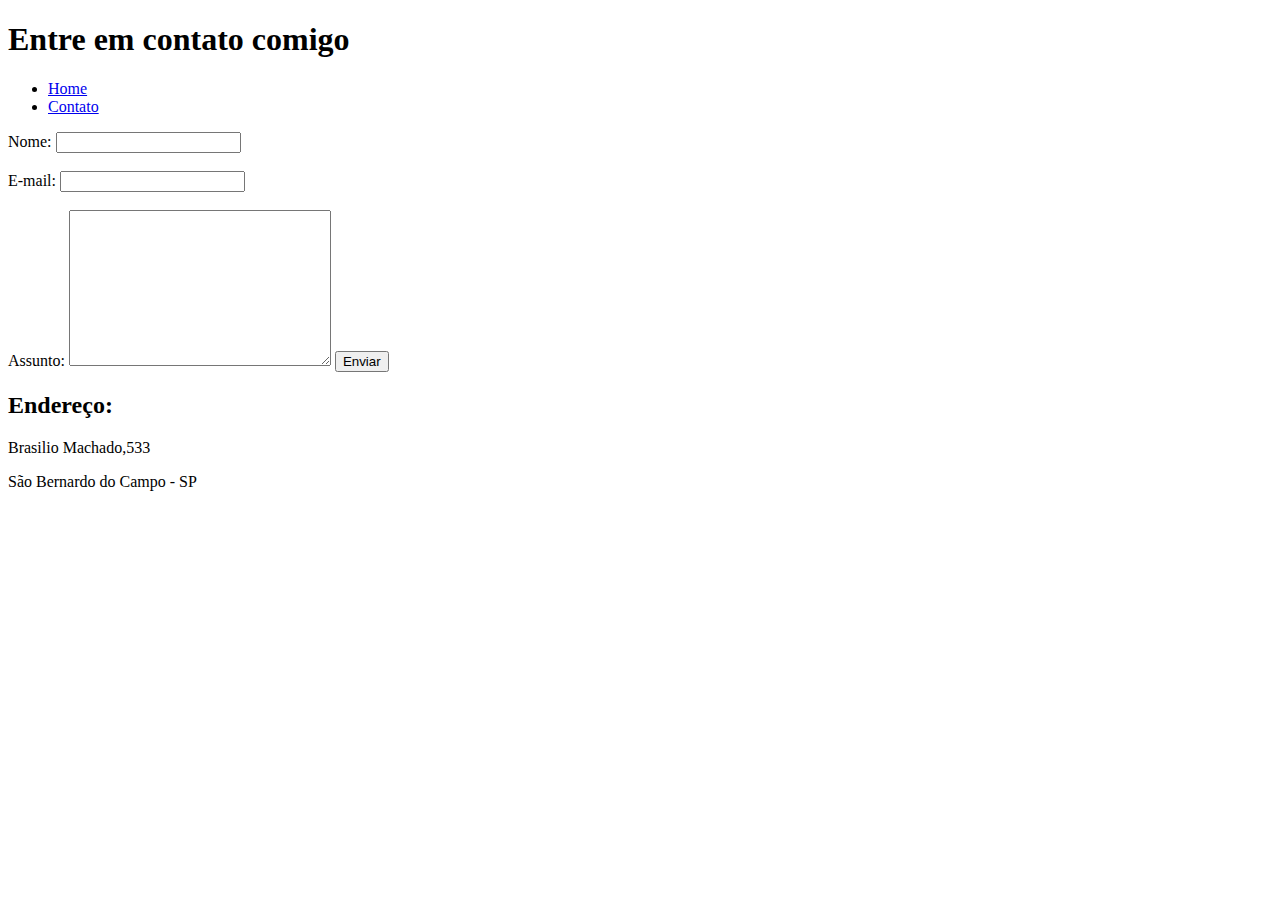
==== contato.html @ c53bbe07 "Adicionando pagina html inicial e de contato" ====
<!DOCTYPE html>
<html lang="pt-br">
<head>
    <meta charset="UTF-8">
    <meta http-equiv="X-UA-Compatible" content="IE=edge">
    <meta name="viewport" content="width=device-width, initial-scale=1.0">
    <title>Contato</title>
</head>
<body>
    <h1>Entre em contato comigo</h1>
    <ul>
        <li>
            <a href="index.html">Home</a>   
        </li>
        <li>
            <a href="contato.html">Contato</a>
        </li>
    </ul>
    <form>
        <label for="nome">Nome:</label>
        <input type="text" id="nome">
        <br>
        <br>
        <label for="email">E-mail:</label>
        <input type="email" id="email">
        <br>
        <br>
        <label for="assunto">Assunto:</label>
        <textarea name="assunto" id="assunto" cols="30" rows="10"></textarea>
        <button>Enviar</button>
    </form>
    <h2>Endereço:</h2>
    <p>Brasilio Machado,533</p>
    <p>São Bernardo do Campo - SP</p>

    <iframe src="https://www.google.com/maps/embed?pb=!1m18!1m12!1m3!1d3652.793161858788!2d-46.54656888501918!3d-23.719079284604753!2m3!1f0!2f0!3f0!3m2!1i1024!2i768!4f13.1!3m3!1m2!1s0x94ce4190639a1f2d%3A0x5857c217de8e685d!2sR.%20Bras%C3%ADlio%20Machado%2C%20533%20-%20Centro%2C%20S%C3%A3o%20Bernardo%20do%20Campo%20-%20SP%2C%2009715-140!5e0!3m2!1spt-BR!2sbr!4v1631812432705!5m2!1spt-BR!2sbr" width="400" height="250" style="border:0;" allowfullscreen="" loading="lazy"></iframe>

</body>
</html>
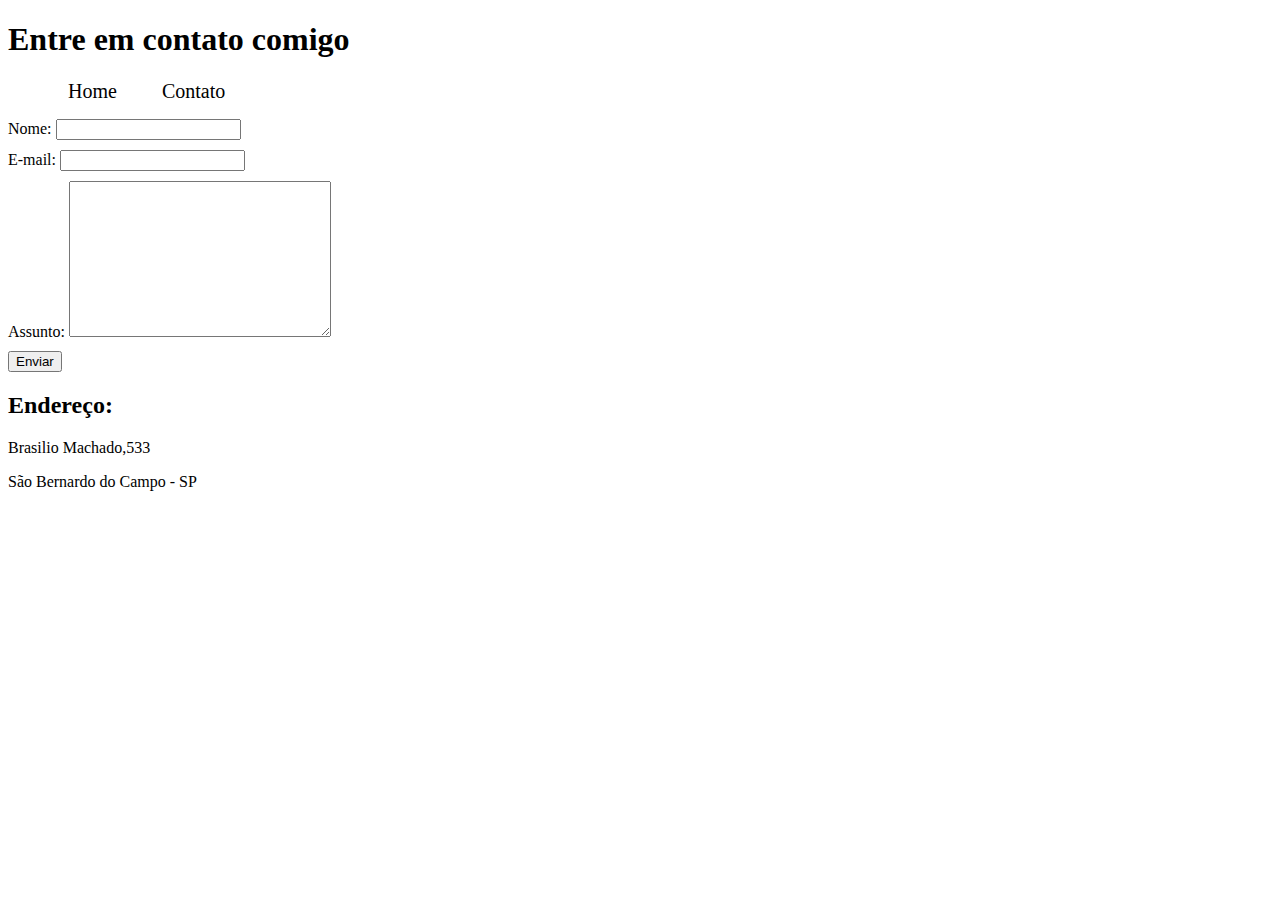
==== commit 41c8e36d: "Adicionando css" ====
--- a/contato.html
+++ b/contato.html
@@ -5,10 +5,11 @@
     <meta http-equiv="X-UA-Compatible" content="IE=edge">
     <meta name="viewport" content="width=device-width, initial-scale=1.0">
     <title>Contato</title>
+    <link rel="stylesheet" href="assets/css/style.css">
 </head>
 <body>
     <h1>Entre em contato comigo</h1>
-    <ul>
+    <ul id="menu">
         <li>
             <a href="index.html">Home</a>   
         </li>
@@ -17,17 +18,21 @@
         </li>
     </ul>
     <form>
-        <label for="nome">Nome:</label>
-        <input type="text" id="nome">
-        <br>
-        <br>
-        <label for="email">E-mail:</label>
-        <input type="email" id="email">
-        <br>
-        <br>
-        <label for="assunto">Assunto:</label>
-        <textarea name="assunto" id="assunto" cols="30" rows="10"></textarea>
-        <button>Enviar</button>
+        <div class="contato">
+            <label for="nome">Nome:</label>
+            <input type="text" id="nome">
+        </div>
+        <div class="contato">
+            <label for="email">E-mail:</label>
+            <input type="email" id="email">
+        </div>
+        <div class="contato">
+            <label for="assunto">Assunto:</label>
+            <textarea name="assunto" id="assunto" cols="30" rows="10"></textarea>
+        </div>
+        <div>
+            <button>Enviar</button>
+        </div>
     </form>
     <h2>Endereço:</h2>
     <p>Brasilio Machado,533</p>
--- a/assets/css/style.css
+++ b/assets/css/style.css
@@ -0,0 +1,51 @@
+/* 
+Estilos da página index.html
+*/
+.p2 {
+    background-color: bisque;
+}
+.center {
+    text-align: center;
+}
+.container{
+    display: flex;
+    /* quebra linha para baixo */
+    flex-flow: row wrap;
+    justify-content: start;
+    /* alinha os itens */
+    align-items: center;
+    margin: 30px;
+}
+#menu li{
+    display: inline;
+    /* espaçamento interno */
+    padding: 20px;
+    font-size: 20px;
+}
+#menu li a{
+    /*tira a decoração do texto  */
+    text-decoration: none;
+    color: black;
+}
+/* Ao passar mouse em cima fica com a cor escolhida */
+#menu li a:hover{
+    color: gray;
+}
+.musica{
+    display: flex;
+    justify-content: center;
+}
+
+
+/* 
+Estilos da página contato.html
+*/
+.contato {
+    margin-top: 10px;
+    margin-bottom: 10px;
+}
+.minha_foto{
+    border-radius: 50%;
+}
+
+
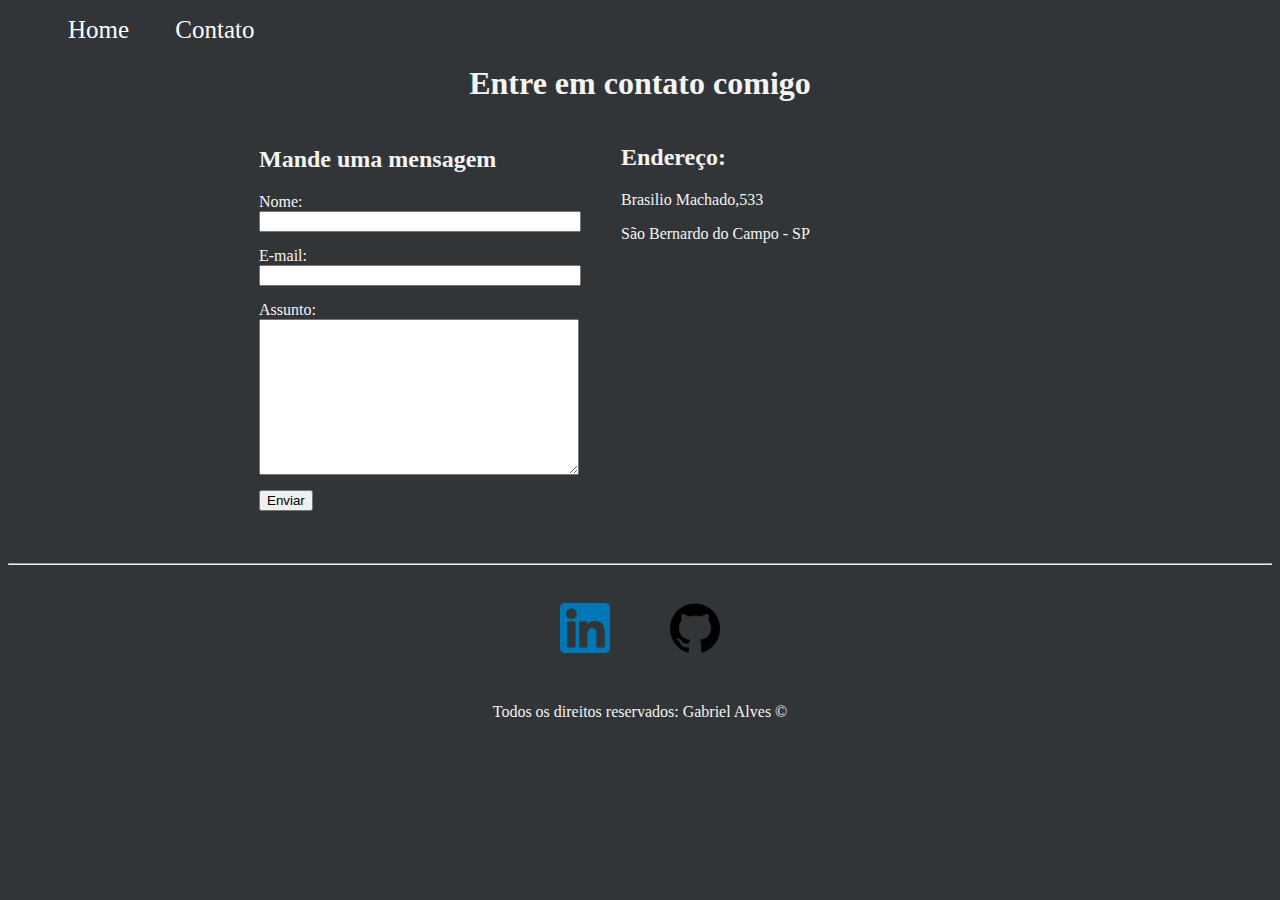
==== commit 62809b6a: "Adicionando javascript" ====
--- a/contato.html
+++ b/contato.html
@@ -8,7 +8,6 @@
     <link rel="stylesheet" href="assets/css/style.css">
 </head>
 <body>
-    <h1>Entre em contato comigo</h1>
     <ul id="menu">
         <li>
             <a href="index.html">Home</a>   
@@ -17,28 +16,64 @@
             <a href="contato.html">Contato</a>
         </li>
     </ul>
-    <form>
-        <div class="contato">
-            <label for="nome">Nome:</label>
-            <input type="text" id="nome">
+    <h1 class="center">Entre em contato comigo</h1>
+    <div class="container mb-50">
+        <div>
+            <h2>Mande uma mensagem</h2>
+            <form>
+                
+                <div class="contato">
+                    <label for="nome">Nome:</label>
+                    <input type="text" id="nome" onkeyup="validaNome()">
+                 <div id="txtNome"></div>   
+                </div>
+                <div class="contato">
+                    <label for="email">E-mail:</label>
+                    <input type="email" id="email" onkeyup="validaEmail()">
+                    <div id="txtEmail"></div>
+                </div>
+                <div class="contato">
+                    <label for="assunto">Assunto:</label>
+                    <textarea name="assunto" id="assunto" cols="30" rows="10" onkeyup="validaAssunto()"></textarea>
+                    <div id="txtAssunto"></div>
+                </div>
+                <button onclick="enviar()">Enviar</button>
+                
+                
+            </form>
         </div>
-        <div class="contato">
-            <label for="email">E-mail:</label>
-            <input type="email" id="email">
+        <div class="ml-50">
+            <h2>Endereço:</h2>
+            <p>Brasilio Machado,533</p>
+            <p>São Bernardo do Campo - SP</p>
+            <iframe src="https://www.google.com/maps/embed?pb=!1m18!1m12!1m3!1d3652.793161858788!2d-46.54656888501918!3d-23.719079284604753!2m3!1f0!2f0!3f0!3m2!1i1024!2i768!4f13.1!3m3!1m2!1s0x94ce4190639a1f2d%3A0x5857c217de8e685d!2sR.%20Bras%C3%ADlio%20Machado%2C%20533%20-%20Centro%2C%20S%C3%A3o%20Bernardo%20do%20Campo%20-%20SP%2C%2009715-140!5e0!3m2!1spt-BR!2sbr!4v1631812432705!5m2!1spt-BR!2sbr" 
+            width="400" height="250" 
+            style="border:0;" 
+            allowfullscreen="" 
+            loading="lazy" 
+            id="mapa"
+            onmousemove="mapaZoom()"
+            onmouseout="mapaNormal()"></iframe>
         </div>
-        <div class="contato">
-            <label for="assunto">Assunto:</label>
-            <textarea name="assunto" id="assunto" cols="30" rows="10"></textarea>
+    </div>
+    <footer>
+        <hr>
+        <div class="container" >
+            <a href="https://www.linkedin.com/in/gabriel-alves-7362061bb/" target="_blank">
+            <img class="tm-social" src="assets/img/174857.png" alt="Logo do Linkedin">
+            </a>
+            <a href="https://github.com/GabrielAlvao" target="_blank">
+            <img class="tm-social" src="assets/img/Github.png" alt="Logo do Github">
+            </a>
         </div>
-        <div>
-            <button>Enviar</button>
-        </div>
-    </form>
-    <h2>Endereço:</h2>
-    <p>Brasilio Machado,533</p>
-    <p>São Bernardo do Campo - SP</p>
-
-    <iframe src="https://www.google.com/maps/embed?pb=!1m18!1m12!1m3!1d3652.793161858788!2d-46.54656888501918!3d-23.719079284604753!2m3!1f0!2f0!3f0!3m2!1i1024!2i768!4f13.1!3m3!1m2!1s0x94ce4190639a1f2d%3A0x5857c217de8e685d!2sR.%20Bras%C3%ADlio%20Machado%2C%20533%20-%20Centro%2C%20S%C3%A3o%20Bernardo%20do%20Campo%20-%20SP%2C%2009715-140!5e0!3m2!1spt-BR!2sbr!4v1631812432705!5m2!1spt-BR!2sbr" width="400" height="250" style="border:0;" allowfullscreen="" loading="lazy"></iframe>
-
+        <!-- separa a seção -->
+       
+        <p class="center">
+            Todos os direitos reservados: Gabriel Alves &copy;
+        </p>
+    </footer>
+    <script src="assets/js/script.js">
+    
+    </script>
 </body>
 </html>--- a/assets/css/style.css
+++ b/assets/css/style.css
@@ -1,51 +1,74 @@
 /* 
 Estilos da página index.html
 */
+body{
+    /* fundo da página */
+    background: #323538;
+    /* cor da letra */
+    color: #f4f4f4;
+}
 .p2 {
     background-color: bisque;
 }
 .center {
     text-align: center;
 }
+.justify{
+    text-align: justify;
+    font-size: 26px;
+}
 .container{
     display: flex;
     /* quebra linha para baixo */
-    flex-flow: row wrap;
-    justify-content: start;
-    /* alinha os itens */
+    flex-flow: row;
+    justify-content: center;
     align-items: center;
-    margin: 30px;
+ 
 }
 #menu li{
     display: inline;
     /* espaçamento interno */
     padding: 20px;
-    font-size: 20px;
+    font-size: 25px;
 }
 #menu li a{
     /*tira a decoração do texto  */
     text-decoration: none;
-    color: black;
+    color: rgb(255, 255, 255);
 }
 /* Ao passar mouse em cima fica com a cor escolhida */
 #menu li a:hover{
-    color: gray;
+    color: rgb(105, 103, 103);
 }
 .musica{
     display: flex;
     justify-content: center;
 }
+.tm-social{
+    width: 50px;
+    height: 50px;
+    padding: 30px;
 
+}
+.mb-50{
+    margin-bottom: 50px;
+}
 
 /* 
 Estilos da página contato.html
 */
 .contato {
-    margin-top: 10px;
-    margin-bottom: 10px;
+    display: flex;
+    flex-direction: column;
+    margin-top: 15px;
+    margin-bottom: 15px;
 }
 .minha_foto{
     border-radius: 50%;
+    margin: 30px;
+}
+.ml-50{
+    margin-left: 100px;
 }
 
 
